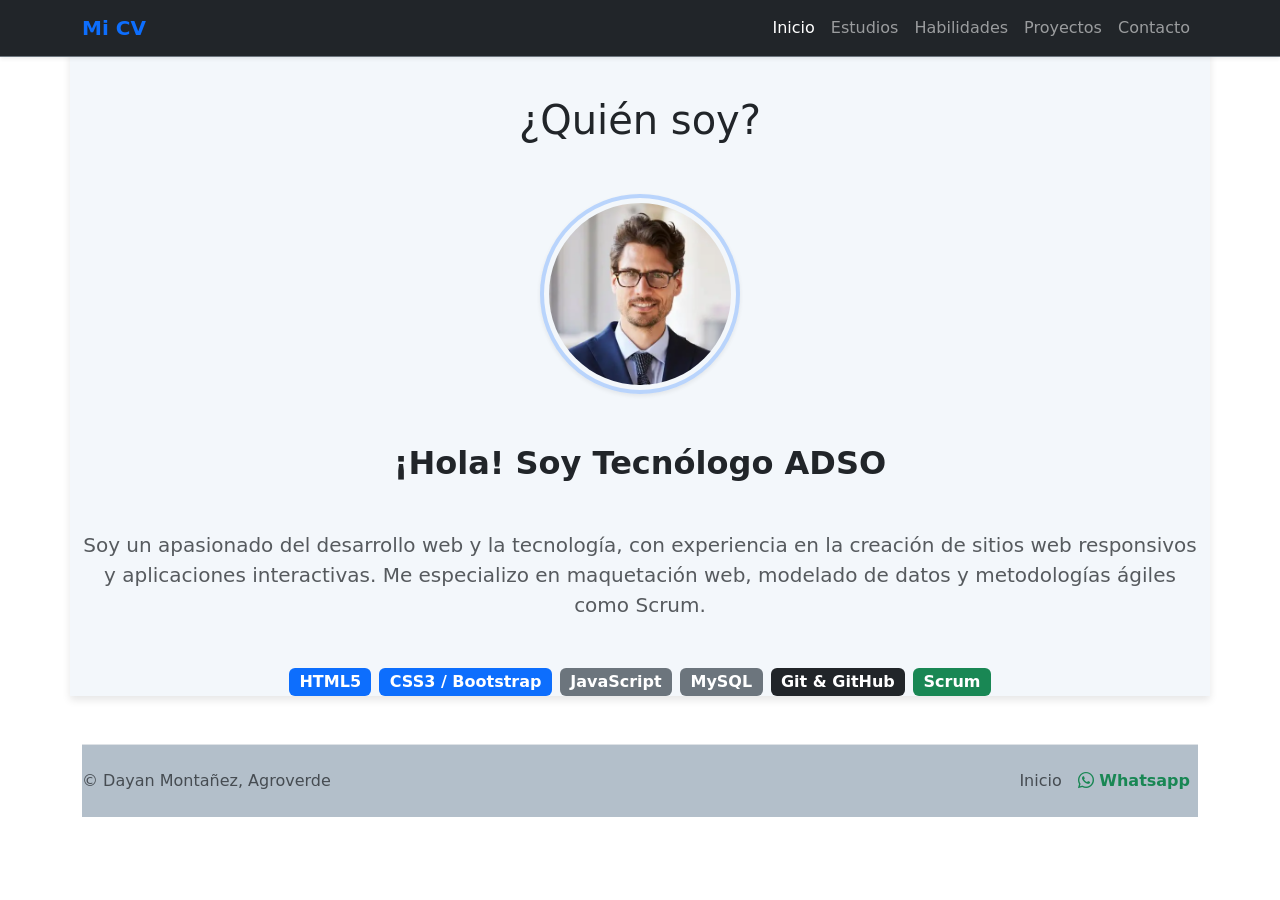
==== index.html @ e8523467 "feat: maquetar pagina de inicio con navbar, foto de perfil y badges de habilidades" ====
<!DOCTYPE html>
<html lang="es">

<head>
    <meta charset="UTF-8">
    <meta name="viewport" content="width=device-width, initial-scale=1.0">
    <link rel="stylesheet" href="/assets/css/principal.css">
    <link href="https://cdn.jsdelivr.net/npm/bootstrap@5.3.3/dist/css/bootstrap.min.css" rel="stylesheet">
    <link rel="stylesheet" href="https://cdn.jsdelivr.net/npm/bootstrap-icons@1.13.1/font/bootstrap-icons.min.css">
    <title>CV bootstrap</title>
</head>

<body>
    <!-- 1. BARRA DE NAVEGACIÓN (NAVBAR) -->
    <nav class="navbar navbar-expand-lg bg-dark navbar-dark fixed-top border-bottom border-secondary shadow-sm">
        <div class="container">
            <!-- Marca o Nombre en el Navbar -->
            <a class="navbar-brand fw-bold text-primary" href="#inicio">
                Mi CV
            </a>

            <!-- Botón de Hamburguesa (visible solo en celulares/tablets) -->
            <button class="navbar-toggler" type="button" data-bs-toggle="collapse" data-bs-target="#menuNavegacion"
                aria-controls="menuNavegacion" aria-expanded="false" aria-label="Toggle navigation">
                <span class="navbar-toggler-icon"></span>
            </button>

            <!-- Contenido colapsable del menú -->
            <div class="collapse navbar-collapse" id="menuNavegacion">
                <ul class="navbar-nav ms-auto mb-2 mb-lg-0 fw-medium">
                    <li class="nav-item">
                        <a class="nav-link active" aria-current="page" href="#inicio">Inicio</a>
                    </li>
                    <li class="nav-item">
                        <a class="nav-link" href="#estudios">Estudios</a>
                    </li>
                    <li class="nav-item">
                        <a class="nav-link" href="#habilidades">Habilidades</a>
                    </li>
                    <li class="nav-item">
                        <a class="nav-link" href="#proyectos">Proyectos</a>
                    </li>
                    <li class="nav-item">
                        <a class="nav-link" href="#contacto">Contacto</a>
                    </li>
                </ul>
            </div>
        </div>
    </nav>

    <!-- Sección de presentación -->
    <main class="container mt-5 pt-5">
        <div>
            <h1 class="text-center mb-4">¿Quién soy?</h1>
            <!--Imagen de perfil-->
            <div class="text-center contenedor-imagen">
                <img src="/assets/img/foto-referencia.webp" alt="Foto de perfil"
                    class="foto-perfil rounded-circle border border-4 border-primary shadow-sm border-opacity-25">
            </div>

            <h2 class="text-center mb-3 fw-bold">¡Hola! Soy Tecnólogo ADSO</h2>
            <p class="text-center fs-5 text-body-secondary mx-auto my-5">
                Soy un apasionado del desarrollo web y la tecnología, con experiencia en la creación de sitios web
                responsivos y aplicaciones interactivas. Me especializo en maquetación web, modelado de datos y
                metodologías ágiles como Scrum.
            </p>
        </div>

        <div class="d-flex justify-content-center flex-wrap gap-2 mb-5">
            <span class="badge bg-primary fs-6">HTML5</span>
            <span class="badge bg-primary fs-6">CSS3 / Bootstrap</span>
            <span class="badge bg-secondary fs-6">JavaScript</span>
            <span class="badge bg-secondary fs-6">MySQL</span>
            <span class="badge bg-dark fs-6">Git & GitHub</span>
            <span class="badge bg-success fs-6">Scrum</span>
        </div>
    </main>


    <!--footer o pie de página-->
    <div class="container">
        <footer class="d-flex flex-wrap justify-content-between align-items-center py-3 my-4 border-top">
            <p class="col-md-4 mb-0 text-body-secondary">
                &copy; Dayan Montañez, Agroverde
            </p>
            <a href="/"
                class="col-md-4 d-flex align-items-center justify-content-center mb-3 mb-md-0 me-md-auto link-body-emphasis text-decoration-none"
                aria-label="Bootstrap">
                <svg class="bi me-2" width="40" height="32" aria-hidden="true">
                    <use xlink:href="#bootstrap"></use>
                </svg>
            </a>
            <!---link principales-->
            <ul class="nav col-md-4 justify-content-end">
                <li class="nav-item">
                    <a href="#inicio" class="nav-link px-2 text-body-secondary">Inicio</a>
                </li>

                <!---Link de WhatsApp-->
                <li class="nav-item">
                    <a href="https://wa.me/573228858809" target="_blank" class="nav-link px-2 text-success fw-semibold">
                        <i class="bi bi-whatsapp"></i> Whatsapp
                    </a>
                </li>
            </ul>
        </footer>
    </div>
    <script src="https://cdn.jsdelivr.net/npm/bootstrap@5.3.3/dist/js/bootstrap.bundle.min.js"></script>
</body>

</html>
---- assets/css/principal.css ----
.foto-perfil {
    width: 200px;
    height: 200px;
    object-fit: cover;
    padding: 5px;
}

.contenedor-imagen {
    margin: 50px;
}
main {
    background-color: #f3f7fb;  
    box-shadow: 0 4px 8px rgba(0, 0, 0, 0.1);
}

footer {
    background-color: #b3bfca;
    color: white;
}
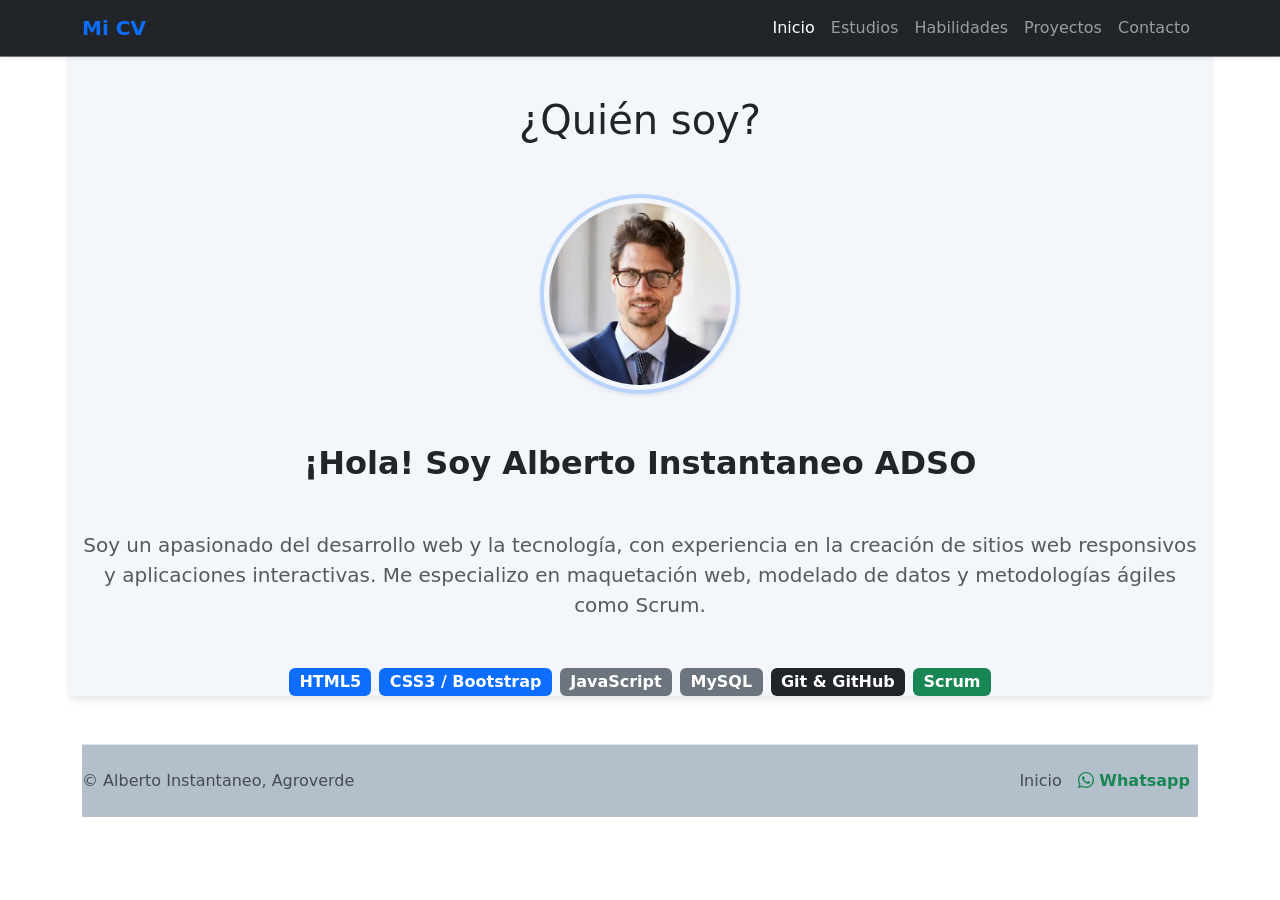
==== commit f83d8124: "feat: Arreglar enlaces del index" ====
--- a/index.html
+++ b/index.html
@@ -15,7 +15,7 @@
     <nav class="navbar navbar-expand-lg bg-dark navbar-dark fixed-top border-bottom border-secondary shadow-sm">
         <div class="container">
             <!-- Marca o Nombre en el Navbar -->
-            <a class="navbar-brand fw-bold text-primary" href="#inicio">
+            <a class="navbar-brand fw-bold text-primary" href="index.html">
                 Mi CV
             </a>
 
@@ -29,19 +29,19 @@
             <div class="collapse navbar-collapse" id="menuNavegacion">
                 <ul class="navbar-nav ms-auto mb-2 mb-lg-0 fw-medium">
                     <li class="nav-item">
-                        <a class="nav-link active" aria-current="page" href="#inicio">Inicio</a>
+                        <a class="nav-link active" aria-current="page" href="index.html">Inicio</a>
                     </li>
                     <li class="nav-item">
-                        <a class="nav-link" href="#estudios">Estudios</a>
+                        <a class="nav-link" href="pages/estudios.html">Estudios</a>
                     </li>
                     <li class="nav-item">
-                        <a class="nav-link" href="#habilidades">Habilidades</a>
+                        <a class="nav-link" href="pages/habilidades.html">Habilidades</a>
                     </li>
                     <li class="nav-item">
-                        <a class="nav-link" href="#proyectos">Proyectos</a>
+                        <a class="nav-link" href="pages/proyectos.html">Proyectos</a>
                     </li>
                     <li class="nav-item">
-                        <a class="nav-link" href="#contacto">Contacto</a>
+                        <a class="nav-link" href="pages/contacto.html">Contacto</a>
                     </li>
                 </ul>
             </div>
@@ -58,7 +58,7 @@
                     class="foto-perfil rounded-circle border border-4 border-primary shadow-sm border-opacity-25">
             </div>
 
-            <h2 class="text-center mb-3 fw-bold">¡Hola! Soy Tecnólogo ADSO</h2>
+            <h2 class="text-center mb-3 fw-bold">¡Hola! Soy Alberto Instantaneo ADSO</h2>
             <p class="text-center fs-5 text-body-secondary mx-auto my-5">
                 Soy un apasionado del desarrollo web y la tecnología, con experiencia en la creación de sitios web
                 responsivos y aplicaciones interactivas. Me especializo en maquetación web, modelado de datos y
@@ -81,9 +81,9 @@
     <div class="container">
         <footer class="d-flex flex-wrap justify-content-between align-items-center py-3 my-4 border-top">
             <p class="col-md-4 mb-0 text-body-secondary">
-                &copy; Dayan Montañez, Agroverde
+                &copy; Alberto Instantaneo, Agroverde
             </p>
-            <a href="/"
+            <a href="index.html"
                 class="col-md-4 d-flex align-items-center justify-content-center mb-3 mb-md-0 me-md-auto link-body-emphasis text-decoration-none"
                 aria-label="Bootstrap">
                 <svg class="bi me-2" width="40" height="32" aria-hidden="true">
@@ -93,7 +93,7 @@
             <!---link principales-->
             <ul class="nav col-md-4 justify-content-end">
                 <li class="nav-item">
-                    <a href="#inicio" class="nav-link px-2 text-body-secondary">Inicio</a>
+                    <a href="index.html" class="nav-link px-2 text-body-secondary">Inicio</a>
                 </li>
 
                 <!---Link de WhatsApp-->
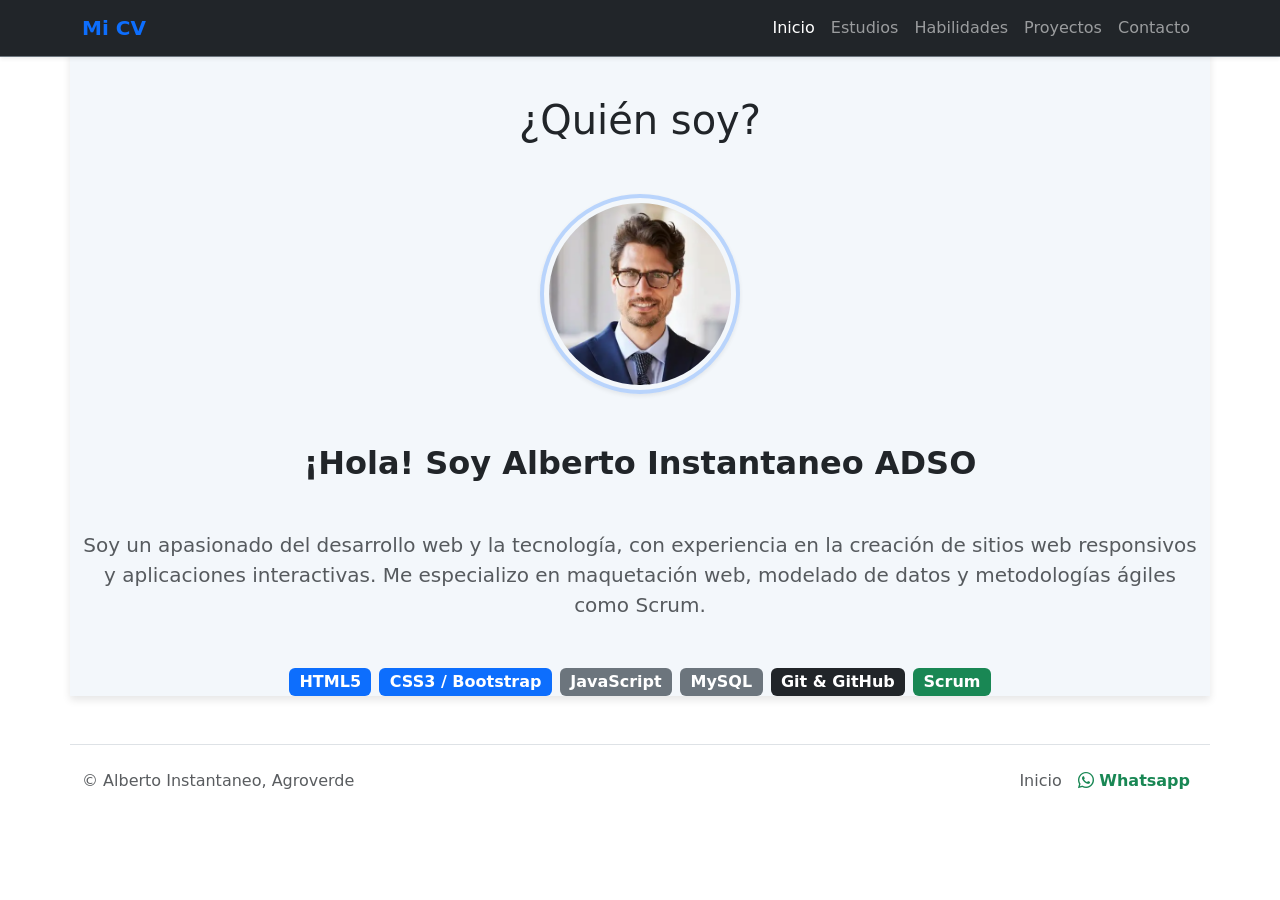
==== commit f1647b9b: "feat: arreglo de rutas a pages y arreglo de footer" ====
--- a/index.html
+++ b/index.html
@@ -78,17 +78,13 @@
 
 
     <!--footer o pie de página-->
-    <div class="container">
-        <footer class="d-flex flex-wrap justify-content-between align-items-center py-3 my-4 border-top">
+        <footer class="container d-flex flex-wrap justify-content-between align-items-center py-3 my-4 border-top">
             <p class="col-md-4 mb-0 text-body-secondary">
                 &copy; Alberto Instantaneo, Agroverde
             </p>
             <a href="index.html"
                 class="col-md-4 d-flex align-items-center justify-content-center mb-3 mb-md-0 me-md-auto link-body-emphasis text-decoration-none"
                 aria-label="Bootstrap">
-                <svg class="bi me-2" width="40" height="32" aria-hidden="true">
-                    <use xlink:href="#bootstrap"></use>
-                </svg>
             </a>
             <!---link principales-->
             <ul class="nav col-md-4 justify-content-end">
@@ -104,7 +100,7 @@
                 </li>
             </ul>
         </footer>
-    </div>
+    
     <script src="https://cdn.jsdelivr.net/npm/bootstrap@5.3.3/dist/js/bootstrap.bundle.min.js"></script>
 </body>
 
--- a/assets/css/principal.css
+++ b/assets/css/principal.css
@@ -14,6 +14,6 @@
 }
 
 footer {
-    background-color: #b3bfca;
-    color: white;
+    background-color: #ffffff;
+    
 }
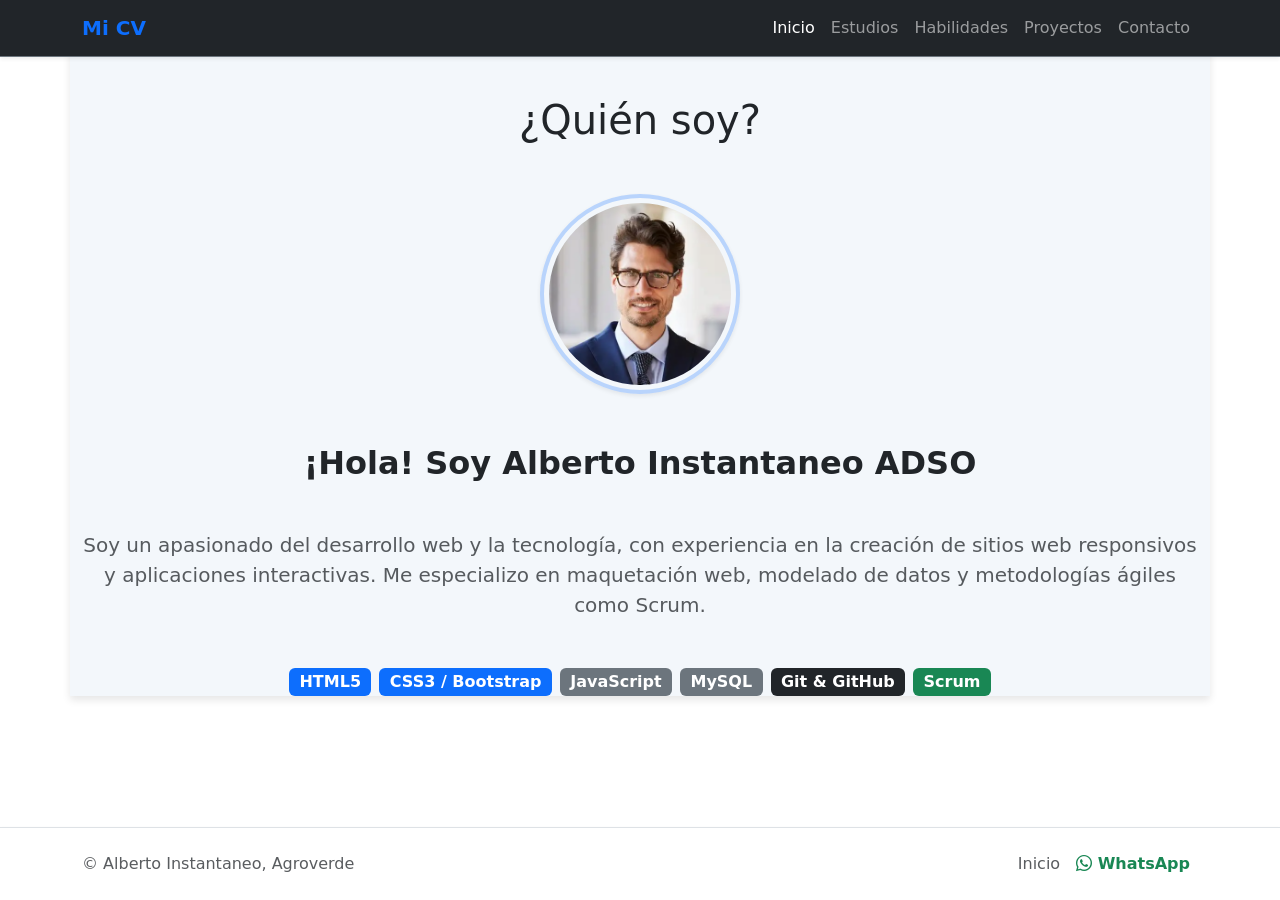
==== commit 52384a61: "feat: Arreglo rutas, carrusel en proyectos y arreglo footer" ====
--- a/index.html
+++ b/index.html
@@ -76,31 +76,29 @@
         </div>
     </main>
 
-
     <!--footer o pie de página-->
-        <footer class="container d-flex flex-wrap justify-content-between align-items-center py-3 my-4 border-top">
-            <p class="col-md-4 mb-0 text-body-secondary">
+    <footer class="fixed-bottom bg-white border-top shadow-sm py-3">
+        <div class="container d-flex flex-wrap justify-content-between align-items-center">
+            <!-- Copyright -->
+            <p class="col-md-6 mb-0 text-body-secondary">
                 &copy; Alberto Instantaneo, Agroverde
             </p>
-            <a href="index.html"
-                class="col-md-4 d-flex align-items-center justify-content-center mb-3 mb-md-0 me-md-auto link-body-emphasis text-decoration-none"
-                aria-label="Bootstrap">
-            </a>
-            <!---link principales-->
-            <ul class="nav col-md-4 justify-content-end">
+
+            <!-- Enlaces -->
+            <ul class="nav col-md-6 justify-content-end align-items-center">
                 <li class="nav-item">
-                    <a href="index.html" class="nav-link px-2 text-body-secondary">Inicio</a>
+                    <a href="../index.html" class="nav-link px-2 text-body-secondary">Inicio</a>
                 </li>
-
-                <!---Link de WhatsApp-->
                 <li class="nav-item">
-                    <a href="https://wa.me/573228858809" target="_blank" class="nav-link px-2 text-success fw-semibold">
-                        <i class="bi bi-whatsapp"></i> Whatsapp
+                    <a href="https://wa.me/573228858809" target="_blank" rel="noopener noreferrer"
+                        class="nav-link px-2 text-success fw-semibold">
+                        <i class="bi bi-whatsapp"></i> WhatsApp
                     </a>
                 </li>
             </ul>
-        </footer>
-    
+        </div>
+    </footer>
+
     <script src="https://cdn.jsdelivr.net/npm/bootstrap@5.3.3/dist/js/bootstrap.bundle.min.js"></script>
 </body>
 
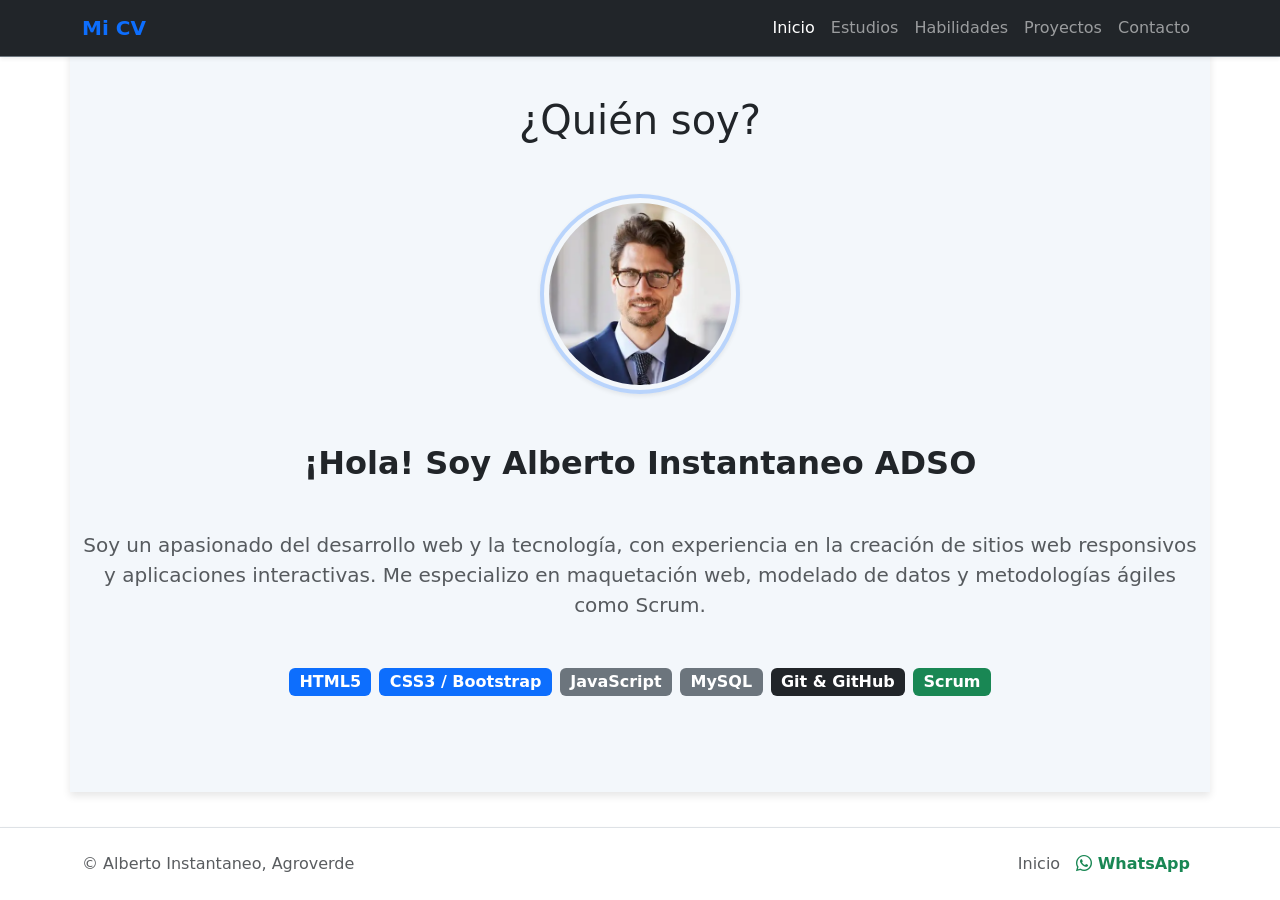
==== commit 970c1ea0: "feat: arreglo de main en index" ====
--- a/index.html
+++ b/index.html
@@ -49,7 +49,7 @@
     </nav>
 
     <!-- Sección de presentación -->
-    <main class="container mt-5 pt-5">
+    <main class="container mt-5 pt-5 pb-5 mb-5">
         <div>
             <h1 class="text-center mb-4">¿Quién soy?</h1>
             <!--Imagen de perfil-->
@@ -75,7 +75,7 @@
             <span class="badge bg-success fs-6">Scrum</span>
         </div>
     </main>
-
+    
     <!--footer o pie de página-->
     <footer class="fixed-bottom bg-white border-top shadow-sm py-3">
         <div class="container d-flex flex-wrap justify-content-between align-items-center">
